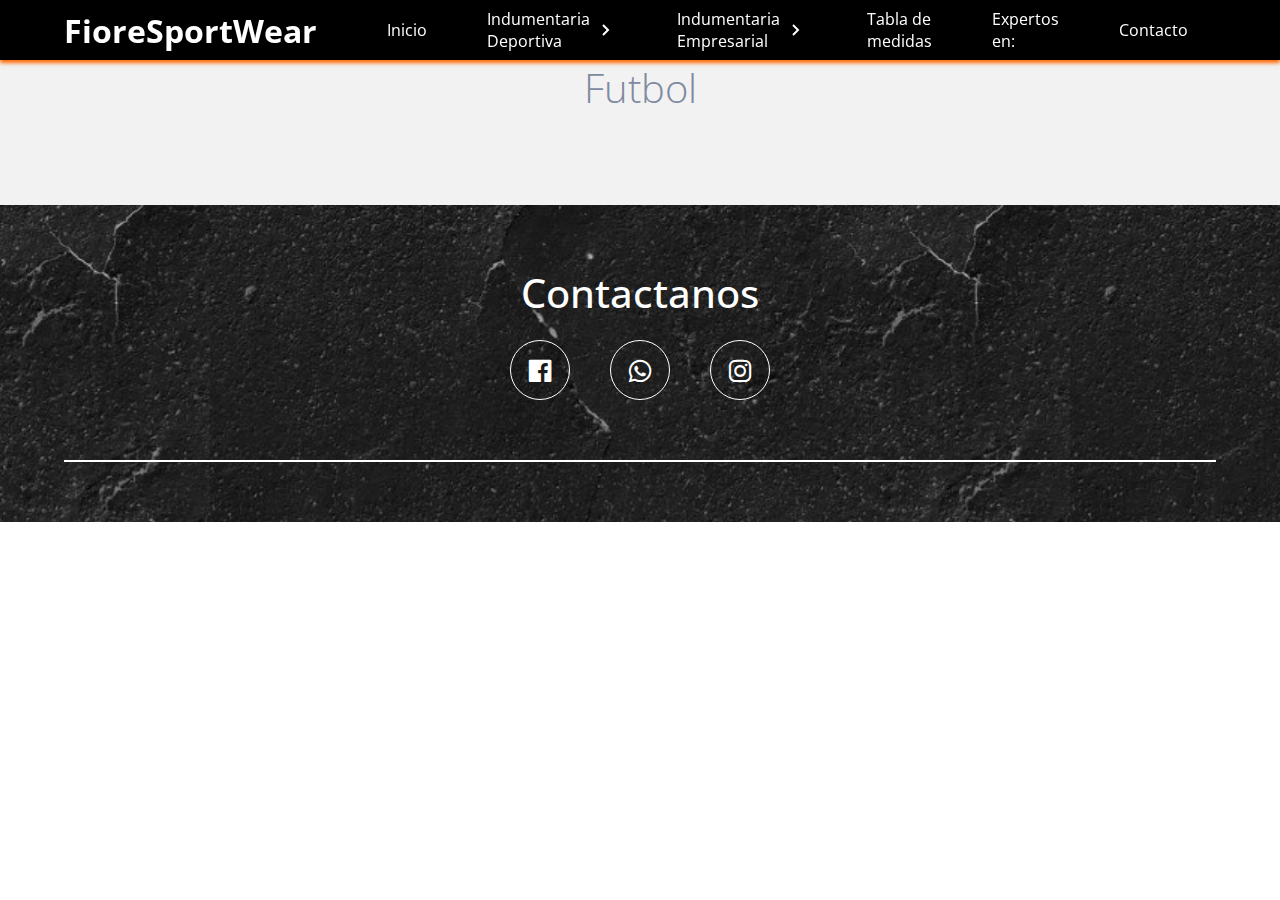
==== camisetas.html @ 701f822a "initial commit" ====
<!DOCTYPE html>
<html lang="en">

<head>
    <meta charset="UTF-8">
    <meta http-equiv="X-UA-Compatible" content="IE=edge">
    <meta name="viewport" content="width=device-width, initial-scale=1.0">
    <title>FioreSportWear</title>
    <link rel="stylesheet" type="text/css" href="estilo.css">
    <link href='https://unpkg.com/boxicons@2.1.2/css/boxicons.min.css' rel='stylesheet'>
    <link rel="preconnect" href="https://fonts.googleapis.com">
    <link rel="preconnect" href="https://fonts.gstatic.com" crossorigin>
    <link href="https://fonts.googleapis.com/css2?family=Nuosu+SIL&family=Open+Sans:wght@300;400&display=swap"
        rel="stylesheet">
</head>

<body>
    <nav class="menu">
        <section class="menu__conteiner">
            <h1 class="menu__logo">FioreSportWear</h1>
            <ul class="menu__links">
                <li class="menu__item">
                    <a href="index.html" class="menu__link ">Inicio</a></li>
                <li class="menu__item menu__item--show">
                    <a href="#" class="menu__link"> Indumentaria Deportiva <img src="assets/arrow.svg" alt=""
                            class="menu__arrow">
                    </a>
                    <ul class="menu__nesting">
                        <li class="menu__inside"><a href="camisetas.html" class="menu__link menu__link--inside">
                                Futbol</a></li>
                        <li class="menu__inside"><a href="shorts.html" class="menu__link menu__link--inside">Hockey</a>
                        </li>
                        <li class="menu__inside"><a href="" class="menu__link menu__link--inside">Basquet</a></li>
                        <li class="menu__inside"><a href="" class="menu__link menu__link--inside">Voley</a></li>
                        <li class="menu__inside"><a href="" class="menu__link menu__link--inside">Rugby</a></li>
                    </ul>
                </li>
                <li class="menu__item menu__item--show">
                    <a href="#" class="menu__link"> Indumentaria Empresarial <img src="assets/arrow.svg" alt=""
                            class="menu__arrow">
                    </a>
                    <ul class="menu__nesting">
                        <li class="menu__inside"><a href="#" class="menu__link menu__link--inside">
                                Chomba</a></li>
                        <li class="menu__inside"><a href="#" class="menu__link menu__link--inside">Pantalon</a>
                        </li>
                        <li class="menu__inside"><a href="" class="menu__link menu__link--inside">Chaleco</a></li>
                        <li class="menu__inside"><a href="" class="menu__link menu__link--inside">Conjuntos</a></li>
                    </ul>
                </li>
                <li class="menu__item"><a href="#medidas" class="menu__link">Tabla de medidas</a></li>
                <li class="menu__item"><a href="#expertos" class="menu__link">Expertos en:</a></li>
                <li class="menu__item"><a href="#contacto" class="menu__link">Contacto</a></li>


            </ul>
            <div class="menu__hamburguer">
                <img src="assets/menu.svg" alt="" class="menu__img">
            </div>
        </section>
    </nav>

    <section class="galeria" id="galeria">
        <div class="contenedor">
            <h2 class="subtitulo">Futbol</h2>
            <div class="contenedor-galeria">
                <img src="img/img-fiore (1).png" alt="" class="img-galeria">
                <img src="img/img-fiore (10).png" alt="" class="img-galeria">
                <img src="img/img-fiore (11).png" alt="" class="img-galeria">
                <img src="img/img-fiore (7).png" alt="" class="img-galeria">
                <img src="img/img-fiore (8).png" alt="" class="img-galeria">
                <img src="img/img-fiore (9).png" alt="" class="img-galeria">



            </div>

            <section class="imagen-light">
                <img src="/assets/closeLight.svg" alt="" class="close">
                <img src="" alt="" class=" agregar-imagen">

            </section>

    </section>


    </div>
    </section>

    </main>
    <footer id="contacto">
        <div class="contenedor footer-content">
            <div class="contact-us">
                <h2 class="brand">Contactanos</h2>
            </div>

            <div class="social-media">
                <a href="" class="social-media-icon">
                    <i class='bx bxl-facebook-square'></i>

                </a>

                <a href="https://wa.me/+5493814901385" class="social-media-icon">
                    <i class='bx bxl-whatsapp'></i>
                </a>

                <a href="https://instagram.com/fioresportwear?igshid=YmMyMTA2M2Y=" class="social-media-icon">
                    <i class='bx bxl-instagram'></i>
                </a>

            </div>
        </div>
        <div class="line"></div>
    </footer>
    <script src="js/lightbox.js"></script>
    <script src="js/app.js"></script>

</body>

</html>
---- estilo.css ----
* {
    margin: 0;
    box-sizing: border-box;

}

body {
    font-family: 'Open Sans', sans-serif;


}



.menu {
    background-color: #000000;
    color: #fff;
    height: 60px;
    position: fixed;
    width: 100%;
    box-shadow: 0px 3px 4px #ff6701;

}

.menu__conteiner {
    display: flex;
    justify-content: space-between;
    align-items: center;
    width: 90%;
    max-width: 1200px;
    height: 100%;
    margin: 0 auto;

}

.menu__links {
    height: 100%;
    transition: transform .5s;
    display: flex;





}

.menu__link {
    color: #fff;
    text-decoration: none;
    padding: 0 30px;
    display: flex;
    height: 100%;
    align-items: center;
    border-radius: 5px;

}

.menu__link:hover {
    background-color: #ff6701;
}

.menu__item {
    list-style: none;
    position: relative;
    height: 100%;
    --clip: polygon(0 0, 100% 0, 100% 0, 0 0);
    --transform: rotate(-90deg);

}

.menu__item:hover {
    --clip: polygon(0 0, 100% 0, 100% 100%, 0% 100%);
    --transform: rotate(0);

}


.menu__arrow {
    transform: var(--transform);
    transition: transform .3s;
    display: block;
    margin-left: 3px;
}

.menu__nesting {
    list-style: none;
    transition: clip-path .3s;
    clip-path: var(--clip);
    position: absolute;
    right: 0;
    bottom: 0;
    width: max-content;
    transform: translateY(100%);
    background-color: #000000;

}

.menu__link--inside {
    padding: 30px 100px 30px 20px;

}

.menu__link--inside:hover {
    background-color: #ff6701;
}

.menu__hamburguer {
    height: 100%;
    display: flex;
    align-items: center;
    padding: 0 15px;
    cursor: pointer;
    display: none;


}

.menu__img {
    display: block;
    width: 36px;
}

.contenedor {
    width: 100%;
    max-width: 1200px;
    overflow: hidden;
    margin: auto;
    padding: 40px 0;
}

.spread {
    transform: translate(0);
}

.menu-navegacion a {
    color: #000000;
    text-decoration: none;
    font-weight: 600;

}

.titulo {
    font-size: 60px;
    margin-bottom: 15px;


}

.copy {
    font-weight: 300;
    font-size: 25px;

}

/* Nuestro servico */

.subtitulo {
    text-align: center;
    font-weight: 300;
    color: #808aa1;
    margin-bottom: 20px;
    margin-top: 20px;
    font-size: 40px;

}

.contenedor-servicio {
    display: flex;
    justify-content: space-evenly;
    align-items: center;
    flex-wrap: wrap;

}

.contenedor-servicio img {
    width: 40%;
    border-radius: 5px;
    
}



.checklist-servicio {
    width: 45%;
}

.service {
    margin-bottom: 20px;


}

.n-service {
    margin-bottom: 7px;
    color: #929aec;


}

.number {
    display: inline-block;
    background-image: linear-gradient(120deg, #f6d365 0%, #fda085 100%);
    width: 30px;
    height: 30px;
    color: #ffffff;
    text-align: center;
    border-radius: 50%;
    font-weight: 700;
    line-height: 30px;
    margin-right: 5px;

}

.conteiner {
    width: 90%;
    overflow-x: scroll;
    border-radius: 6px;
    display: flex;
    margin: auto;



}

.conteiner__img {
    height: 250px;
    object-fit: cover;
    border-radius: 3px;
    box-shadow: 0px 4px 8px #020202;
    margin: auto;





}



.conteiner::-webkit-scrollbar {
    height: 4px;
    background-color: #f2f2f2;

}

.conteiner::-webkit-scrollbar-thumb {
    background-color: #ff6439ce;
    border-radius: 5px;


}

.galeria {
    background: #f2f2f2;

}

.contenedor-galeria {
    display: flex;
    justify-content: space-evenly;
    flex-wrap: wrap;


}

.img-galeria {
    object-fit: cover;
    width: 30%;
    display: block;
    margin-bottom: 15px;
    box-shadow: 0 0 6px rgba(0, 0, 0, .5);
    cursor: pointer;


}

.imagen-light {
    position: fixed;
    background: rgba(0, 0, 0, .5);
    width: 100%;
    height: 100%;
    top: 0;
    left: 0;
    display: flex;
    justify-content: center;
    align-items: center;
    transform: translate(100%);
    transition: transform .2s ease-in-out;



}

.show {
    transform: translate(0);

}


.agregar-imagen {
    width: 60%;
    border-radius: 10px;
    transform: scale(0);
    transition: transform .3s .2s;
    object-fit: cover;


}

.showImage {
    transform: scale(1);


}

.close {
    position: absolute;
    top: 15px;
    right: 15px;
    width: 40px;
    cursor: pointer;

}


.experts {
    display: flex;
    justify-content: space-evenly;
    align-items: center;
    flex-wrap: wrap;

}

.cont-expert {
    width: 30%;
    text-align: center;
    margin-bottom: 10px;

}

.cont-expert img {
    width: 90%;
    display: block;
    margin: 0 auto;
    height: 150px;
    width: 150px;
    object-fit: contain;
    border-radius: 5px;




}

.n-expert {
    display: block;
    margin-top: 5px;
    margin-bottom: 10px;
    font-weight: 600;




}

.n-expert__sub {
    font-weight: 400;
    padding-bottom: 20px;
}

footer {
    background-image: url(./img/footer2.jpeg);
    padding-bottom: 0.1px;
    background-position: center;
    background-size: 860px;






}


/* Footer */

.footer-content {
    display: flex;
    justify-content: space-between;
    align-items: center;
    flex-wrap: wrap;
    padding-top: 60px;
    padding-bottom: 40px;
    align-content: center;

}

.contact-us {
    width: 100%;
    color: #fff;
    text-align: center;

}

.brand {
    font-weight: 500;
    font-size: 40px;

}

.brand+p {
    font-weight: 500;

}

.social-media {
    width: 100%;
    display: flex;
    justify-content: center;



}

.social-media-icon {
    display: inline-block;
    margin: 20px;
    width: 60px;
    height: 60px;
    border: 1px solid #fff;
    border-radius: 50%;
    text-align: center;

    color: #fff;

}

.social-media-icon:hover {
    background: #fff;
    color: #a38177;

}

.social-media-icon i {
    font-size: 30px;
    line-height: 60px;

}

.line {
    width: 90%;
    max-width: 1200px;
    margin: 0 auto;
    height: 2px;
    background: #fff;
    margin-bottom: 60px;



}

@media screen and (max-width:800px) {
    .menu__hamburguer {
        display: flex;

    }

    .menu__item {
        --clip: 0;
        overflow: hidden;
    }

    .menu__item--active {
        --transform: rotate(0);
        --background: #ff6701;
    }

    .menu__item--show {
        background-color: var(--background);

    }

    .menu__links {
        position: fixed;
        max-width: 300px;
        width: 100%;
        top: 50px;
        bottom: 0;
        right: 0;
        background-color: #000000;
        overflow-y: auto;
        display: grid;
        grid-auto-rows: max-content;
        transform: translateX(100%);

    }

    .menu__links--show {
        transform: unset;
        width: 100%;
    }

    .menu__link {
        padding: 25px 0;
        padding-left: 5px;
        height: auto;
    }

    .menu__arrow {
        margin-left: auto;
        margin-right: 20px;

    }

    .menu__nesting {
        display: grid;
        position: unset;
        width: 100%;
        transform: translateY(0);
        height: 0;
        transition: height .3s;


    }

    .menu__link--inside {
        width: 90%;
        margin-left: auto;
        border-left: 1px solid #ff590c;
    }


    .titulo {
        font-size: 40px;
    }

    .contenedor-servicio img {
        width: 93%;
        margin-bottom: 40px;

    }

    .checklist-servicio {
        width: 80%;


    }

    .service {
        margin-bottom: 20px;

    }

    .agregar-imagen {
        width: 80%;

    }

    .img-galeria {
        width: 45%;
    }


    .cont-expert {
        width: 80%;
    }


    .footer-content {
        justify-content: center;

    }

    .social-media {
        width: 80%;
        justify-content: space-evenly;

    }

    .social-media-icon {
        margin-left: 0;
    }

    .social-media i {
        margin-left: 0;

    }

    .contact-us {
        text-align: center;
        width: 80%;
        margin-bottom: 40px;

    }

}

@media screen and (max-width:500px) {


    .agregar-imagen {
        width: 95%;

    }


    .titulo {
        font-size: 30px;

    }

    .subtitulo {
        font-size: 30px;

    }

    .img-galeria {
        width: 95%;

    }

    .social-media {
        width: 100%;

    }

    .contact-us {
        width: 90%;
    }

}
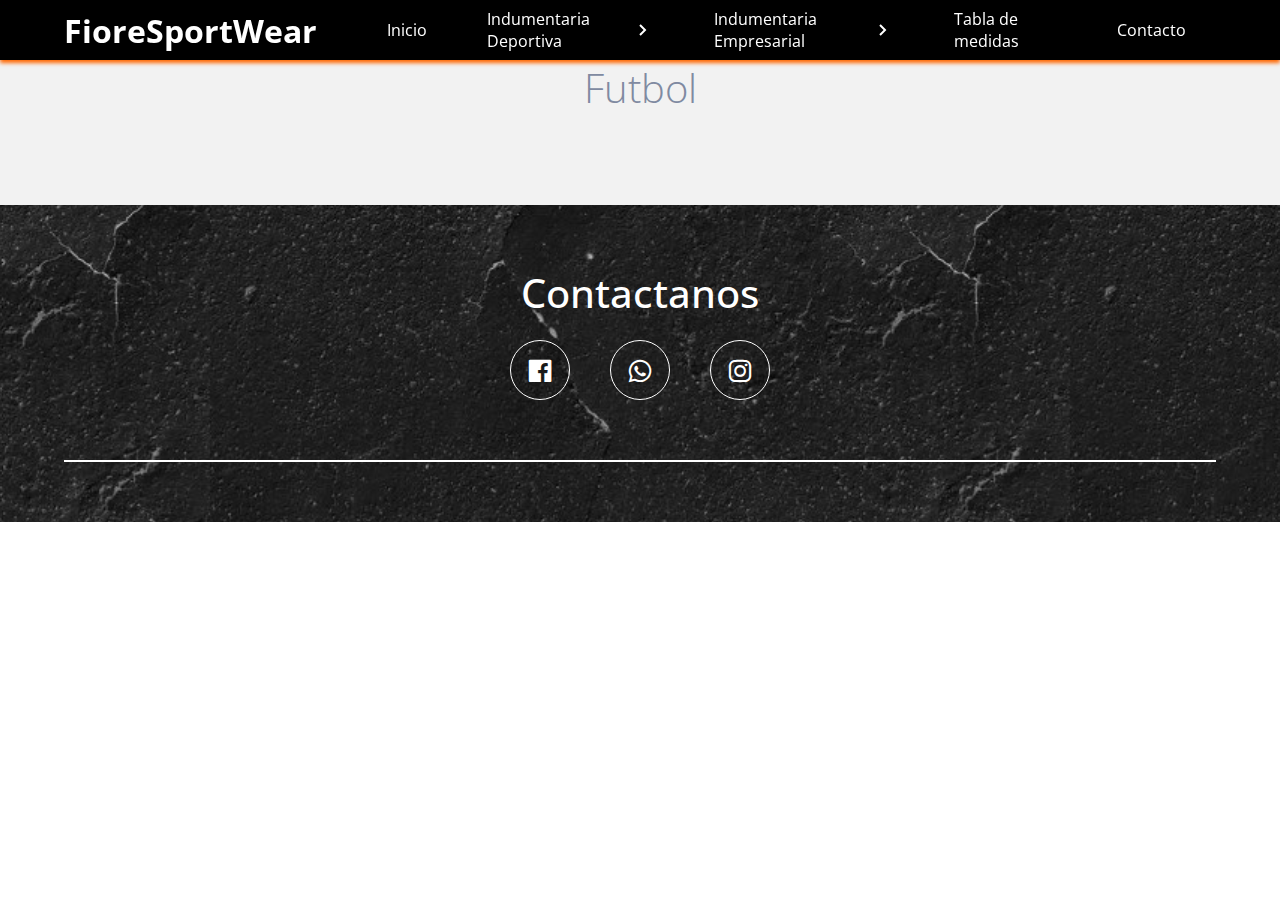
==== commit ce9fbb8b: "Update camisetas.html" ====
--- a/camisetas.html
+++ b/camisetas.html
@@ -49,7 +49,6 @@
                     </ul>
                 </li>
                 <li class="menu__item"><a href="#medidas" class="menu__link">Tabla de medidas</a></li>
-                <li class="menu__item"><a href="#expertos" class="menu__link">Expertos en:</a></li>
                 <li class="menu__item"><a href="#contacto" class="menu__link">Contacto</a></li>
 
 
@@ -117,4 +116,4 @@
 
 </body>
 
-</html>+</html>
